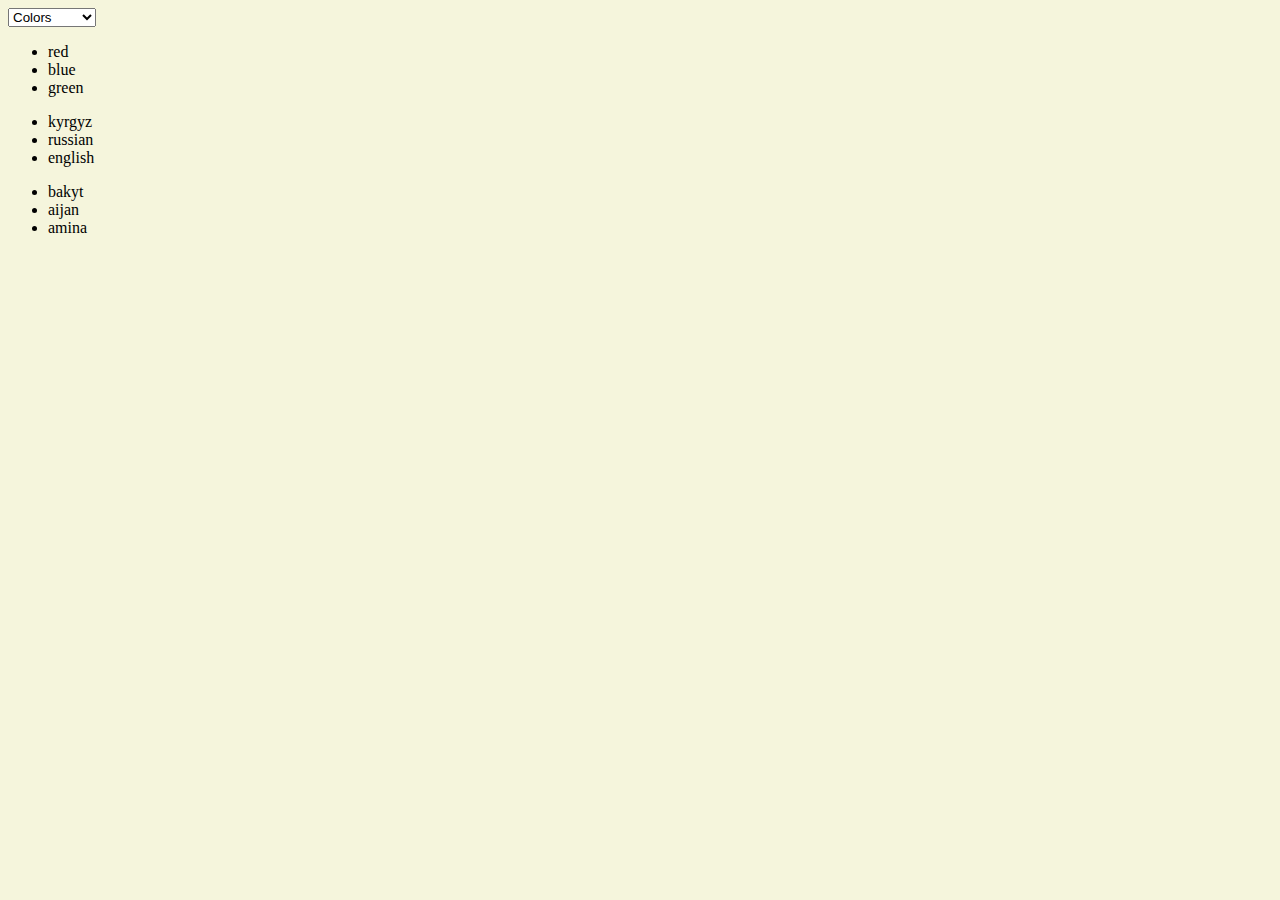
==== index.html @ 5a2bd10f "added article" ====
<!DOCTYPE html>
<html lang="en">
<head>
  <link rel="stylesheet" href="./style.css">
  <meta charset="UTF-8">
  <meta http-equiv="X-UA-Compatible" content="IE=edge">
  <meta name="viewport" content="width=device-width, initial-scale=1.0">
  <title>Document</title>
</head>
<body>
<select name="" id="">
  <option value="colors" checked>Colors</option>
  <option value="languages">Languages</option>
  <option value="names">Names</option>
</select>  
<ul id="colors" class="hidden">
  <li>red</li>
  <li>blue</li>
  <li>green</li>
</ul>
<ul id="languages" class="hidden">
  <li>kyrgyz</li>
  <li>russian</li>
  <li>english</li>
</ul>
<ul id="names" class="hidden">
  <li>bakyt</li>
  <li>aijan</li>
  <li>amina</li>
</ul>

  

  <script src="./script.js"></script>
</body>
</html>
---- style.css ----
h1 {
  background-color: rgb(84, 205, 241);
}
img{
  float: left;
  padding-right: 10px;
}
body {
  background-color: beige;
}
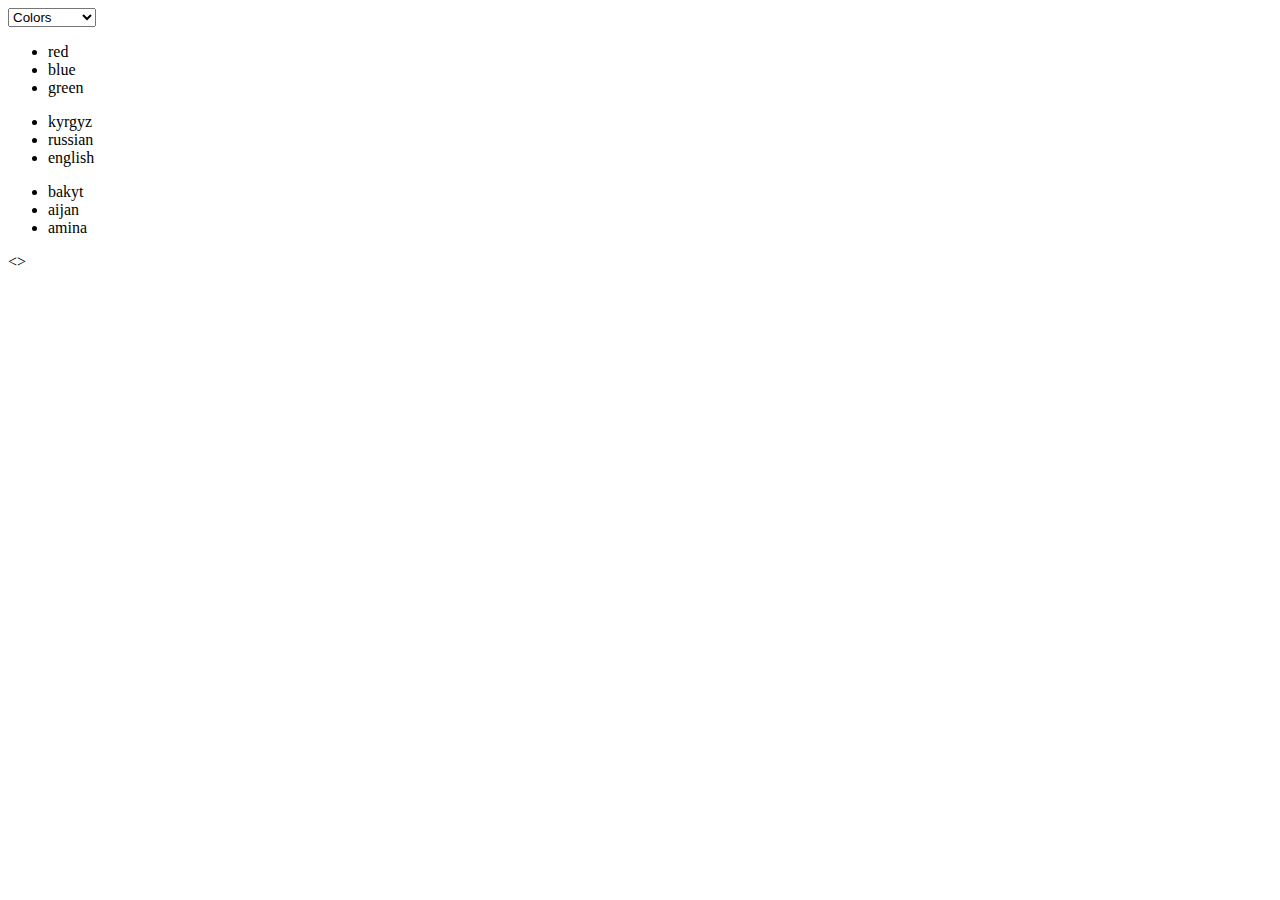
==== commit bd38ef6d: "added ul" ====
--- a/index.html
+++ b/index.html
@@ -29,7 +29,7 @@
   <li>amina</li>
 </ul>
 
-  
+  <>
 
   <script src="./script.js"></script>
 </body>
--- a/style.css
+++ b/style.css
@@ -3,8 +3,5 @@
 }
 img{
   float: left;
-  padding-right: 10px;
-}
-body {
-  background-color: beige;
+  padding-right: 10px; 
 }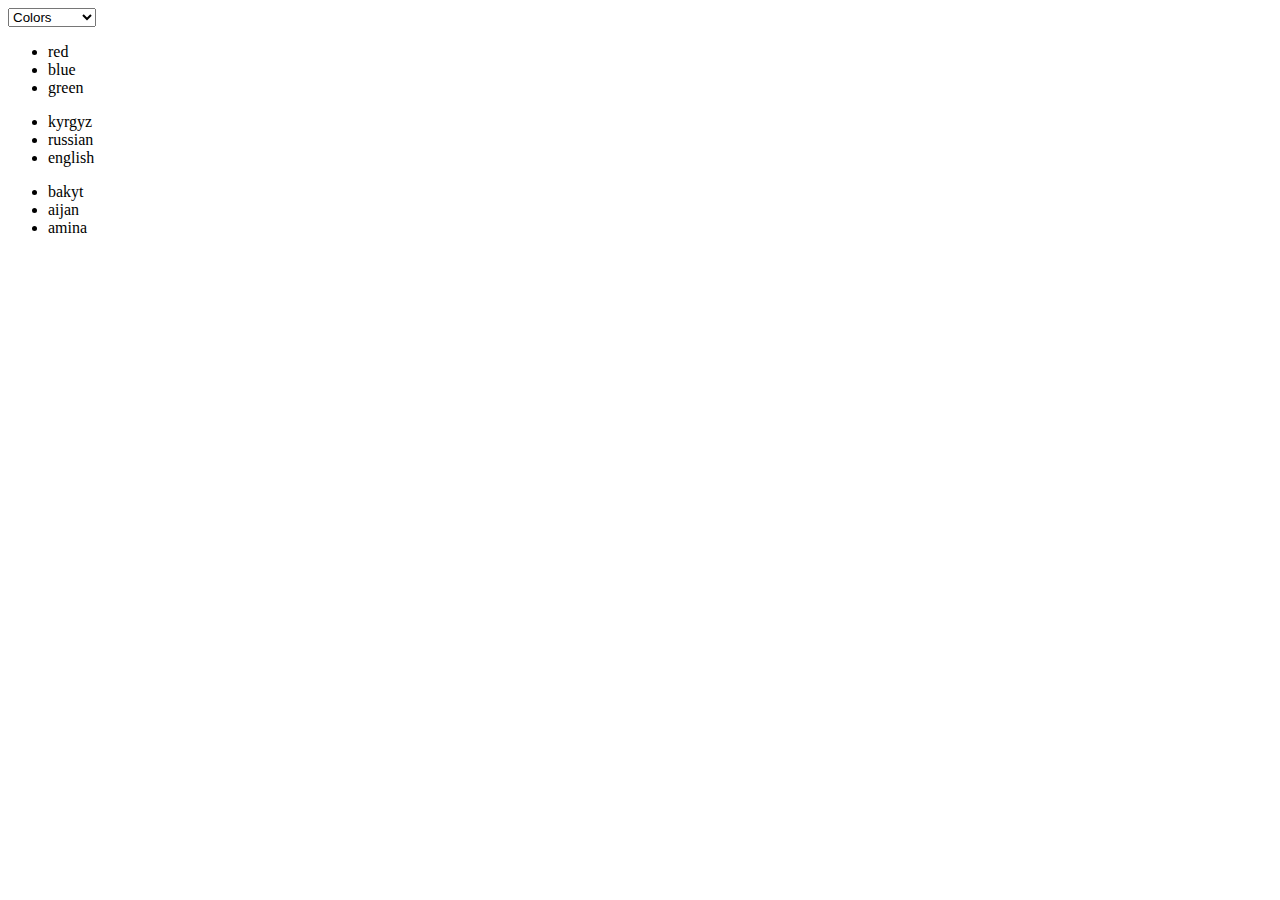
==== commit fa12016b: "added id" ====
--- a/index.html
+++ b/index.html
@@ -29,8 +29,6 @@
   <li>amina</li>
 </ul>
 
-  <>
-
   <script src="./script.js"></script>
 </body>
 </html>